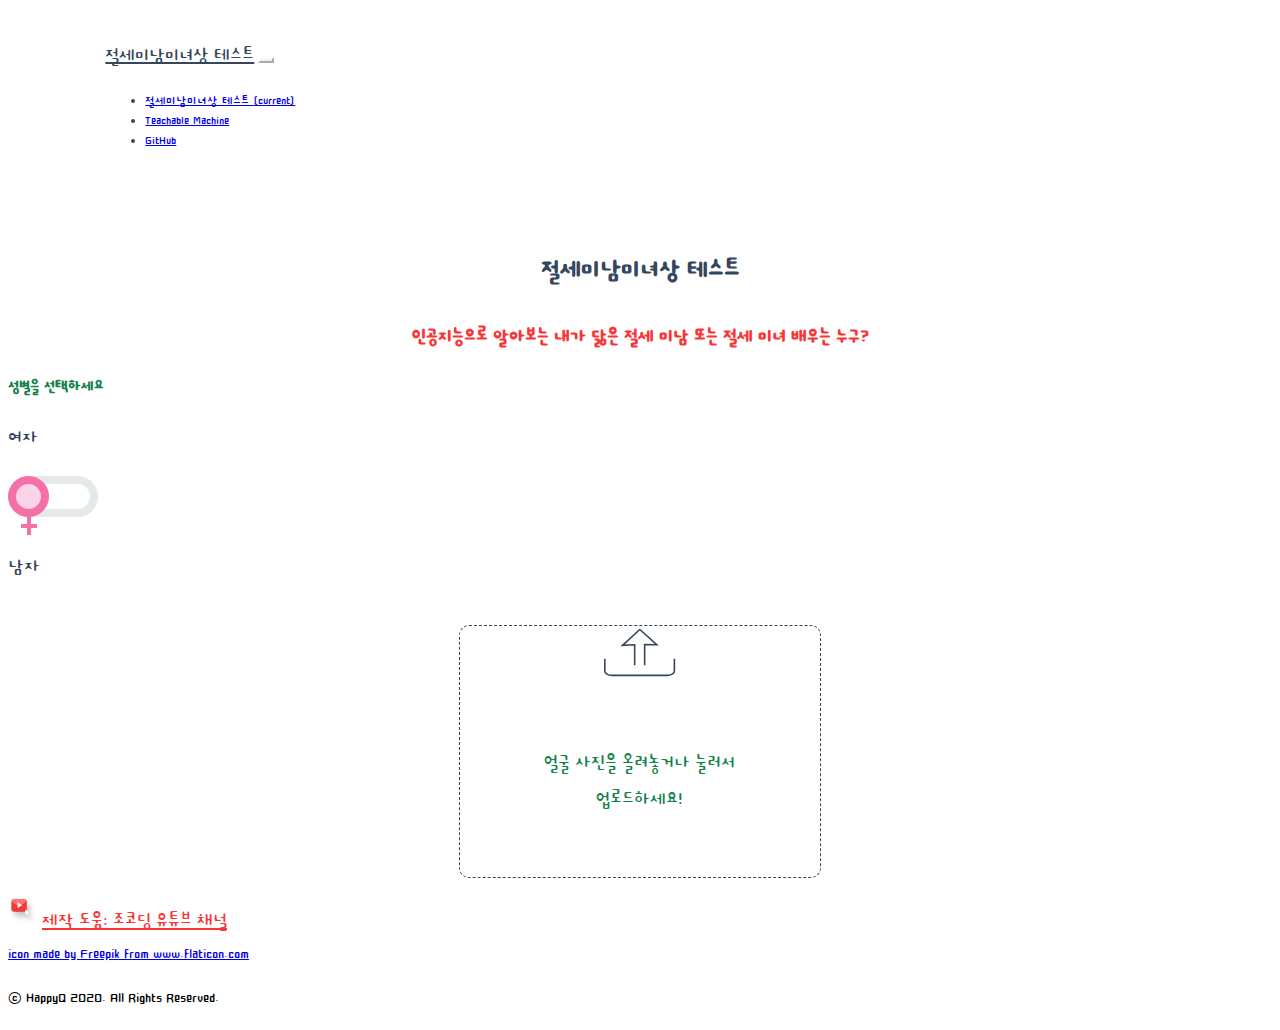
==== index.html @ 7d8d4bef "first actor face test" ====
<!DOCTYPE html>
<html>

<head>
    <!-- Required meta tags -->
    <meta charset="utf-8">
    <meta name="viewport" content="width=device-width, initial-scale=1, shrink-to-fit=no">

    <link href="https://fonts.googleapis.com/css2?family=Cute+Font&display=swap" rel="stylesheet">

    <!-- Bootstrap CSS -->
    <link rel="stylesheet" href="https://stackpath.bootstrapcdn.com/bootstrap/4.5.0/css/bootstrap.min.css" integrity="sha384-9aIt2nRpC12Uk9gS9baDl411NQApFmC26EwAOH8WgZl5MYYxFfc+NcPb1dKGj7Sk" crossorigin="anonymous">

    <title>절세미남미녀상 테스트</title>
    <link rel="stylesheet" href="style.css">
    <link rel="shortcut icon" href="favicon.ico" type="image/x-icon">
    <link rel="icon" href="favicon.ico" type="image/x-icon">
    <!-- Go to www.addthis.com/dashboard to customize your tools -->
    <script type="text/javascript" src="//s7.addthis.com/js/300/addthis_widget.js#pubid=ra-5ec8dede38a031be"></script>

</head>

<body>
    <nav class="navbar navbar-expand-lg navbar-light nav-distance">
        <a class="navbar-brand" href="#">절세미남미녀상 테스트</a>
        <button class="navbar-toggler" type="button" data-toggle="collapse" data-target="#navbarNav" aria-controls="navbarNav" aria-expanded="false" aria-label="Toggle navigation">
            <span class="navbar-toggler-icon"></span>
        </button>
        <div class="collapse navbar-collapse" id="navbarNav">
            <ul class="navbar-nav">
                <li class="nav-item active">
                    <a class="nav-link" href="#">절세미남미녀상 테스트
                        <span class="sr-only">(current)</span>
                    </a>
                </li>
                <li class="nav-item active">
                    <a class="nav-link" href="https://teachablemachine.withgoogle.com/">Teachable Machine</a>
                </li>
                <li class="nav-item active">
                    <a class="nav-link" href="https://github.com/">GitHub</a>
                </li>
            </ul>
        </div>
    </nav>
    <section class="section">
        <h1 class="title">절세미남미녀상 테스트</h1>
        <h2 class="subtitle">인공지능으로 알아보는 내가 닮은 절세 미남 또는 절세 미녀 배우는 누구?</h2>
    </section>
    <h3 class="pb-2 d-flex justify-content-center">성별을 선택하세요</h3>
    <section class="section-gender d-flex justify-content-center">
        <p class="d-flex align-items-center pr-3">여자</p>
        <div>
            <input type="checkbox" id="gender">
            <label for="gender">
                <span class="knob">
                    <i></i>
                </span>
            </label>
        </div>
        <p class="d-flex align-items-center pl-3">남자</p>
    </section>
    <script class="jsbin" src="https://ajax.googleapis.com/ajax/libs/jquery/1/jquery.min.js"></script>
    <div class="mt-3 container file-upload">
        <div class="image-upload-wrap">
            <input class="file-upload-input" type='file' onchange="readURL(this);" accept="image/*" />
            <div class="drag-text">
                <img src="img/upload.svg" class="mt-5 pt-5 upload">
                <h3 class="mb-5 pb-5 pt-4 upload-text">얼굴 사진을 올려놓거나 눌러서 업로드하세요!</h3>
            </div>
        </div>
        <div class="file-upload-content">
            <img class="file-upload-image" id="face-image" src="#" alt="your image" />
            <div id="loading" class="animated bounce">
                <div class="spinner-border" role="status">
                    <span class="sr-only">Loading...</span>
                </div>
                <p class="text-center">AI가 당신이 닮은 배우를 찾고 있습니다.</p>
            </div>
            <p class="result-message"></p>
            <div id="label-container"></div>

            <!-- Go to www.addthis.com/dashboard to customize your tools -->
            <div class="addthis_inline_share_toolbox"></div>
            <div class="pt-3 image-title-wrap">
                <button type="button p-2" class="try-again-btn" onclick="window.location.reload();">
                    <span class="try-again-text">다른 사진으로 재시도</span>
                </button>
            </div>

        </div>
    </div>
    <section class="youtube pb-3">
        <div class="container mt-3 youtube-cover d-flex flex-row-reverse align-items-center">
            <img src="img/youtube-copy.jpg" alt="youtube-icon" class="youtube-icon">
            <a href="https://www.youtube.com/channel/UCQNE2JmbasNYbjGAcuBiRRg" class="youtube-link">제작 도움: 조코딩 유튜브 채널</a>
        </div>
    </section>
    <section class="favicon pb-3">
        <div class="container d-flex flex-row-reverse align-items-center"><a href="https://www.flaticon.com/kr/" title="Flaticon">icon made by Freepik from www.flaticon.com</a></div>
    </section>
    <div id="disqus_thread"></div>
    <script>
        /**
         *  RECOMMENDED CONFIGURATION VARIABLES: EDIT AND UNCOMMENT THE SECTION BELOW TO INSERT DYNAMIC VALUES FROM YOUR PLATFORM OR CMS.
         *  LEARN WHY DEFINING THESE VARIABLES IS IMPORTANT: https://disqus.com/admin/universalcode/#configuration-variables*/
        /*
        var disqus_config = function () {
        this.page.url = PAGE_URL;  // Replace PAGE_URL with your page's canonical URL variable
        this.page.identifier = PAGE_IDENTIFIER; // Replace PAGE_IDENTIFIER with your page's unique identifier variable
        };
        */
        (function() { // DON'T EDIT BELOW THIS LINE
            var d = document,
                s = d.createElement('script');
            s.src = 'https://navigipsa.disqus.com/embed.js';
            s.setAttribute('data-timestamp', +new Date());
            (d.head || d.body).appendChild(s);
        })();
    </script>
    <noscript>Please enable JavaScript to view the
        <a href="https://disqus.com/?ref_noscript">comments powered by Disqus.</a>
    </noscript>
    <!-- Optional JavaScript -->
    <!-- jQuery first, then Popper.js, then Bootstrap JS -->
    <script src="https://code.jquery.com/jquery-3.5.1.slim.min.js" integrity="sha384-DfXdz2htPH0lsSSs5nCTpuj/zy4C+OGpamoFVy38MVBnE+IbbVYUew+OrCXaRkfj" crossorigin="anonymous"></script>
    <script src="https://cdn.jsdelivr.net/npm/popper.js@1.16.0/dist/umd/popper.min.js" integrity="sha384-Q6E9RHvbIyZFJoft+2mJbHaEWldlvI9IOYy5n3zV9zzTtmI3UksdQRVvoxMfooAo" crossorigin="anonymous"></script>
    <script src="https://stackpath.bootstrapcdn.com/bootstrap/4.5.0/js/bootstrap.min.js" integrity="sha384-OgVRvuATP1z7JjHLkuOU7Xw704+h835Lr+6QL9UvYjZE3Ipu6Tp75j7Bh/kR0JKI" crossorigin="anonymous"></script>
    <script src="https://cdn.jsdelivr.net/npm/@tensorflow/tfjs@1.3.1/dist/tf.min.js"></script>
    <script src="https://cdn.jsdelivr.net/npm/@teachablemachine/image@0.8/dist/teachablemachine-image.min.js"></script>
    <footer class="footer pt-5 container d-flex justify-content-center">
        <div>
            <p>&copy; HappyQ 2020. All Rights Reserved.</p>
        </div>
    </footer>
    <script>
        function readURL(input) {
            if (input.files && input.files[0]) {
                var reader = new FileReader();
                reader.onload = function(e) {
                    $('.image-upload-wrap').hide();
                    $('#loading').show();
                    $('.file-upload-image').attr('src', e.target.result);
                    $('.file-upload-content').show();
                    $('.image-title').html(input.files[0].name);
                };
                reader.readAsDataURL(input.files[0]);
                init().then(() => {
                    predict();
                    $('#loading').hide();
                });
            } else {
                removeUpload();
            }
        }

        function removeUpload() {
            $('.file-upload-input').replaceWith($('.file-upload-input').clone());
            $('.file-upload-content').hide();
            $('.image-upload-wrap').show();
        }
        $('.image-upload-wrap').bind('dragover', function() {
            $('.image-upload-wrap').addClass('image-dropping');
        });
        $('.image-upload-wrap').bind('dragleave', function() {
            $('.image-upload-wrap').removeClass('image-dropping');
        });
    </script>
    <script type="text/javascript">
        // More API functions here:
        // https://github.com/googlecreativelab/teachablemachine-community/tree/master/libraries/image
        // the link to your model provided by Teachable Machine export panel
        let URL;
        const urlMale = "https://teachablemachine.withgoogle.com/models/FOOVJpA4X/";
        const urlFemale = "https://teachablemachine.withgoogle.com/models/vl5MZInwG/";
        let model, webcam, labelContainer, maxPredictions;
        async function init() {
            if (document.getElementById("gender").checked) {
                URL = urlMale;
            } else {
                URL = urlFemale;
            }
            const modelURL = URL + "model.json";
            const metadataURL = URL + "metadata.json";
            // load the model and metadata
            // Refer to tmImage.loadFromFiles() in the API to support files from a file picker
            // or files from your local hard drive
            // Note: the pose library adds "tmImage" object to your window (window.tmImage)
            model = await tmImage.load(modelURL, metadataURL);
            maxPredictions = model.getTotalClasses();
            labelContainer = document.getElementById("label-container");
            for (let i = 0; i < maxPredictions; i++) {
                var element = document.createElement("div")
                element.classList.add("d-flex");
                labelContainer.appendChild(element);
                // labelContainer.appendChild(document.createElement("div"));
            }
        }
        async function predict() {
            var image = document.getElementById("face-image");
            const prediction = await model.predict(image, false);
            prediction.sort((a, b) => parseFloat(b.probability) - parseFloat(a.probability));
            console.log(prediction[0].className);
            var resultTitle, resultExplain;
            if (document.getElementById("gender").checked) {
                switch (prediction[0].className) {
                    case "고수":
                        resultTitle = "Great~~당신은 고비드, 고수를 닮았군요!"
                        resultExplain = "굵은 이목구비와 비단처럼 고운 선을 가져 아름다움도 겸비한 고비드, 고수를 닮은 당신은 조각 미남"
                        break;
                    case "송승헌":
                        resultTitle = "Amazing~~당신은 송충이 눈썹, 송승헌을 닮았군요!"
                        resultExplain = "매력적인 진한 눈썹과 뚜렷한 얼굴선을 가진 송승헌을 닮은 당신은 전형적인 남자다운 미남"
                        break;
                    case "원빈":
                        resultTitle = "Incredible~~당신은 대한민국 대표 꽃미남, 원빈을 닮았군요!"
                        resultExplain = "사슴 같은 눈망울에 만화에서나 나올 법한 외모의 원빈을 닮은 당신은 엄청난 꽃미남"
                        break;
                    case "정우성":
                        resultTitle = "Wow~~당신은 짜릿하고 늘 새로운 잘생긴 게 최고인 정우성을 닮았군요!"
                        resultExplain = "잘생김의 대표, 정우성을 닮은 당신은 말로 표현하기 어려울 정도로 멋있는 미남"
                        break;
                    case "현빈":
                        resultTitle = "Awesome~~당신은 시크릿 가든의 현빈을 닮았군요!"
                        resultExplain = "짙은 속쌍꺼풀, 오뚝한 콧대, 도톰한 입술의 현빈을 닮은 당신은 세련미가 넘쳐흐르는 매력적인 미남"
                        break;
                }
            } else {
                switch (prediction[0].className) {
                    case "김태희":
                        resultTitle = "Incredible~~당신은 대한민국 대표 미녀 김태희를 닮았군요!"
                        resultExplain = "갸름한 얼굴형에 눈, 코, 입이 조화롭게 어우러져 미녀상을 대표하는 김태희를 닮은 당신은 황금비율을 가진 자연미인"
                        break;
                    case "손예진":
                        resultTitle = "Great~~당신은 청순의 대명사인 여름향기의 손예진을 닮았군요!"
                        resultExplain = "사슴 같은 눈에 두툼한 눈 밑 애교 살로 사랑스러운 눈웃음을 짓는 손예진을 닮은 당신은 청순가련 미인"
                        break;
                    case "송혜교":
                        resultTitle = "Wow~~당신은 원조 한류 스타인 가을동화의 송혜교를 닮았군요!"
                        resultExplain = "완벽에 가깝다는 좌우대칭 얼굴을 가진 송혜교를 닮은 당신은 맑고 투명한 피부를 가진 동안의 사랑스러운 미인"
                        break;
                    case "수지":
                        resultTitle = "Awesome~~당신은 국민 첫사랑 수지를 닮았군요!"
                        resultExplain = "대한민국 20대 여배우 중 대표 미인인 수지를 닮은 당신은 정말 예쁜 눈에 자연스럽고 매력적인 눈웃음까지 가진 상큼발랄한 미인"
                        break;
                    case "이영애":
                        resultTitle = "Amazing~~당신은 전설의 대장금 이영애를 닮았군요!"
                        resultExplain = "시대를 초월하는 신비로운 매력을 가진 이영애를 닮은 당신은 동서양의 미가 공존하는 우아한 미인"
                        break;
                }
            }
            var title = "<div class='" + prediction[0].className + "-actor-title'>" + resultTitle + "</div>"
            var explain = "<div class='actor-explain pt-2'>" + resultExplain + "</div>"
            $('.result-message').html(title + explain);
            var barWidth;
            for (let i = 0; i < maxPredictions; i++) {
                if (prediction[i].probability.toFixed(2) > 0.1) {
                    barWidth = Math.round(prediction[i].probability.toFixed(2) * 100) + "%";
                } else if (prediction[i].probability.toFixed(2) >= 0.01) {
                    barWidth = "4%"
                } else {
                    barWidth = "2%"
                }
                var labelTitle;
                switch (prediction[i].className) {
                    case "고수":
                        labelTitle = "고수"
                        break;
                    case "송승헌":
                        labelTitle = "송승헌"
                        break;
                    case "원빈":
                        labelTitle = "원빈"
                        break;
                    case "정우성":
                        labelTitle = "정우성"
                        break;
                    case "현빈":
                        labelTitle = "현빈"
                        break;
                    case "김태희":
                        labelTitle = "김태희"
                        break;
                    case "손예진":
                        labelTitle = "손예진"
                        break;
                    case "송혜교":
                        labelTitle = "송혜교"
                        break;
                    case "수지":
                        labelTitle = "수지"
                        break;
                    case "이영애":
                        labelTitle = "이영애"
                        break;
                }
                var label = "<div class='actor-label d-flex align-items-center'>" + labelTitle + "</div>"
                var bar = "<div class='bar-container position-relative container'><div class='" + prediction[i].className + "-box'></div><div class='d-flex justify-content-center align-items-center " + prediction[i].className + "-bar' style='width: " + barWidth + "'><span class='d-block percent-text'>" + Math.round(prediction[i].probability.toFixed(2) * 100) + "%</span></div></div>"
                labelContainer.childNodes[i].innerHTML = label + bar;
                // const classPrediction =
                //    prediction[i].className + ": " + prediction[i].probability.toFixed(2);
                // labelContainer.childNodes[i].innerHTML = classPrediction;
            }
        }
    </script>

</body>
<!-- 
image input box
Copyright (c) 2020 by Aaron Vanston (https://codepen.io/aaronvanston/pen/yNYOXR)

Permission is hereby granted, free of charge, to any person obtaining a copy of this software and associated documentation files (the "Software"), to deal in the Software without restriction, including without limitation the rights to use, copy, modify, merge, publish, distribute, sublicense, and/or sell copies of the Software, and to permit persons to whom the Software is furnished to do so, subject to the following conditions:

The above copyright notice and this permission notice shall be included in all copies or substantial portions of the Software.

THE SOFTWARE IS PROVIDED "AS IS", WITHOUT WARRANTY OF ANY KIND, EXPRESS OR IMPLIED, INCLUDING BUT NOT LIMITED TO THE WARRANTIES OF MERCHANTABILITY, FITNESS FOR A PARTICULAR PURPOSE AND NONINFRINGEMENT. IN NO EVENT SHALL THE AUTHORS OR COPYRIGHT HOLDERS BE LIABLE FOR ANY CLAIM, DAMAGES OR OTHER LIABILITY, WHETHER IN AN ACTION OF CONTRACT, TORT OR OTHERWISE, ARISING FROM, OUT OF OR IN CONNECTION WITH THE SOFTWARE OR THE USE OR OTHER DEALINGS IN THE SOFTWARE. 

gender toggle
Copyright (c) 2020 by Mert Cukuren (https://codepen.io/knyttneve/pen/bPpEZY)

Permission is hereby granted, free of charge, to any person obtaining a copy of this software and associated documentation files (the "Software"), to deal in the Software without restriction, including without limitation the rights to use, copy, modify, merge, publish, distribute, sublicense, and/or sell copies of the Software, and to permit persons to whom the Software is furnished to do so, subject to the following conditions:

The above copyright notice and this permission notice shall be included in all copies or substantial portions of the Software.

THE SOFTWARE IS PROVIDED "AS IS", WITHOUT WARRANTY OF ANY KIND, EXPRESS OR IMPLIED, INCLUDING BUT NOT LIMITED TO THE WARRANTIES OF MERCHANTABILITY, FITNESS FOR A PARTICULAR PURPOSE AND NONINFRINGEMENT. IN NO EVENT SHALL THE AUTHORS OR COPYRIGHT HOLDERS BE LIABLE FOR ANY CLAIM, DAMAGES OR OTHER LIABILITY, WHETHER IN AN ACTION OF CONTRACT, TORT OR OTHERWISE, ARISING FROM, OUT OF OR IN CONNECTION WITH THE SOFTWARE OR THE USE OR OTHER DEALINGS IN THE SOFTWARE.
-->

</html>
---- style.css ----
body {
    font-family: 'Cute Font', cursive;
    background-color: #ffffff;
    box-sizing: border-box;
    color: #35465d;
}
h3 {
    color: #15824b;
}
.file-upload {
    background-color: #ffffff;
    width: 600px;
    margin: 0 auto;
    padding: 20px;
}
.file-upload-btn {
    width: 100%;
    margin: 0;
    color: #fff;
    background: #1fb264;
    border: none;
    padding: 10px;
    border-radius: 4px;
    border-bottom: 4px solid #15824b;
    transition: all 0.2s ease;
    outline: none;
    text-transform: uppercase;
    font-weight: 700;
}
.file-upload-btn:hover {
    background: #1aa059;
    color: #ffffff;
    transition: all 0.2s ease;
    cursor: pointer;
}
.file-upload-btn:active {
    border: 0;
    transition: all 0.2s ease;
}
.file-upload-content {
    display: none;
    text-align: center;
}
#loading {
    display: none;
}
.file-upload-input {
    position: absolute;
    margin: 0;
    padding: 0;
    width: 100%;
    height: 100%;
    outline: none;
    opacity: 0;
    cursor: pointer;
}
.image-upload-wrap {
    width: 60%;
    margin: 0 auto;
    position: relative;
    object-fit: contain;
    border-radius: 10px;
    border: dashed 1.5px #35465d;
    background-color: #ffffff;
}

.image-dropping,
.image-upload-wrap:hover {
    background-color: #35465d82;
    border: 1.5px dashed #ffffff;
}

.image-title-wrap {
    padding: 0 15px 15px 15px;
    color: #222;
}
.drag-text {
    text-align: center;
}
.drag-text h3 {
    font-weight: 100;
    text-transform: uppercase;
    color: #15824b;
    padding: 60px 0;
}
.file-upload-image {
    max-height: 60%;
    max-width: 60%;
    margin: auto;
    padding: 10px;
}
.text-center {
    font-size: 1.5rem;
}
.try-again-btn {
    border-radius: 40px;
    border: solid 1.5px #35465d;
    background-color: #35465d;
}

.try-again-text {
    display: block;
    font-size: 1.5rem;
    text-align: center;
    color: #ffffff;
    padding: 4px 15px;
}
.remove-image {
    width: 200px;
    margin: 0;
    color: #fff;
    background: #cd4535;
    border: none;
    padding: 10px;
    border-radius: 4px;
    border-bottom: 4px solid #b02818;
    transition: all 0.2s ease;
    outline: none;
    text-transform: uppercase;
    font-weight: 700;
}
.remove-image:hover {
    background: #c13b2a;
    color: #ffffff;
    transition: all 0.2s ease;
    cursor: pointer;
}
.remove-image:active {
    border: 0;
    transition: all 0.2s ease;
}
.nav-distance {
    padding: 2.1% 7.7%;
}
.navbar-light .navbar-brand {
    line-height: 1.68;
    text-align: left;
    color: #35465d;
    font-size: 1.5rem;
}
.navbar-light .navbar-toggler {
    border-color: #ffffff;
}
.section {
    margin-top: 50px;
}
.section h2 {
    color: #f73737;
}
.section-gender {
    font-size: 1.5rem;
}
.title {
    line-height: 1.67;
    text-align: center;
    color: #35465d;
}

.subtitle {
    line-height: 1.53;
    text-align: center;
    color: #35465d;
}

/* On screens that are 600px or less, set the background color to olive */
@media screen and (max-width: 600px) {
    html {
        font-size: 10px;
    }
    .navbar-brand {
        font-size: 2rem;
    }
}

.youtube-link {
    font-size: 1.5rem;
    line-height: 1.71;
    text-align: center;
    color: #f73737;
    text-decoration: underline;
}

.youtube-link:hover {
    font-size: 1.5rem;
    line-height: 1.71;
    text-align: center;
    color: #f73737;
    text-decoration: underline;
}

.youtube-icon {
    width: 30px;
    height: 27.262px;
}

.favicon {
    font-size: 1.2rem;
}

.drag-text {
    text-align: center;
}

.drag-text h3 {
    font-weight: 500;
    text-transform: uppercase;
}
.upload {
    width: 20%;
}

.upload-text {
    width: 58%;
    font-size: 1.5rem;
    line-height: 1.53;
    text-align: center;
    color: #35465d;
    margin: 0 auto;
}

.footer {
    background-color: initial;
    color: initial;
    font-size: 1.2rem;
}

.bar-container {
    height: 2.7rem;
}

.고수-box,
.이영애-box {
    position: absolute;
    top: 0;
    left: 0;
    height: 2rem;
    border-radius: 10px;
    width: 100%;
    background-color: rgba(49, 132, 155, 0.2);
}
.고수-bar,
.이영애-bar {
    position: absolute;
    top: 0;
    left: 0;
    height: 2rem;
    border-radius: 10px;
    background-color: rgba(49, 132, 155, 1);
}
.송승헌-box {
    position: absolute;
    top: 0;
    left: 0;
    height: 2rem;
    border-radius: 10px;
    width: 100%;
    background-color: rgba(195, 140, 102, 0.2);
}
.송승헌-bar {
    position: absolute;
    top: 0;
    left: 0;
    height: 2rem;
    border-radius: 10px;
    background-color: rgba(195, 140, 102, 1);
}
.원빈-box,
.송혜교-box {
    position: absolute;
    top: 0;
    left: 0;
    height: 2rem;
    border-radius: 10px;
    width: 100%;
    background-color: rgba(27, 175, 234, 0.2);
}
.원빈-bar,
.송혜교-bar {
    position: absolute;
    top: 0;
    left: 0;
    height: 2rem;
    border-radius: 10px;
    background-color: rgba(27, 175, 234, 1);
}
.정우성-box,
.손예진-box {
    position: absolute;
    top: 0;
    left: 0;
    height: 2rem;
    border-radius: 10px;
    width: 100%;
    background-color: rgba(117, 204, 84, 0.2);
}
.정우성-bar,
.손예진-bar {
    position: absolute;
    top: 0;
    left: 0;
    height: 2rem;
    border-radius: 10px;
    background-color: rgba(117, 204, 84, 1);
}
.현빈-box,
.김태희-box {
    position: absolute;
    top: 0;
    left: 0;
    height: 2rem;
    border-radius: 10px;
    width: 100%;
    background-color: rgba(251, 176, 59, 0.2);
}
.현빈-bar,
.김태희-bar {
    position: absolute;
    top: 0;
    left: 0;
    height: 2rem;
    border-radius: 10px;
    background-color: rgba(251, 176, 59, 1);
}
.수지-box {
    position: absolute;
    top: 0;
    left: 0;
    height: 2rem;
    border-radius: 10px;
    width: 100%;
    background-color: rgba(235, 166, 190, 0.2);
}
.수지-bar {
    position: absolute;
    top: 0;
    left: 0;
    height: 2rem;
    border-radius: 10px;
    background-color: rgba(235, 166, 190, 1);
}

.percent-text {
    font-size: 1.2rem;
    color: #ffffff;
}
.actor-label {
    font-size: 1.5rem;
    width: 20%;
    text-align: left;
    height: 2rem;
}
#label-container {
    width: 80%;
    margin: 0 auto;
}
.result-message {
    font-size: 2.5rem;
}

.actor-explain {
    font-size: 2rem;
}

.고수-actor-title,
.이영애-actor-title {
    color: #31849b;
}
.송승헌-actor-title {
    color: #9b6b43;
}
.원빈-actor-title,
.송혜교-actor-title {
    color: #548dd4;
}
.정우성-actor-title,
.손예진-actor-title {
    color: #3ba363;
}
.현빈-actor-title,
.김태희-actor-title {
    color: #ff6c0a;
}
.수지-actor-title {
    color: #e56995;
}

/* gender */
input#gender {
    display: none;
}

label {
    cursor: pointer;
    display: inline-block;
    width: 90px;
    height: 41px;
    box-shadow: 0 0 0 8px #e5e9ea inset;
    border-radius: 30px;
    position: relative;
}

.knob {
    position: absolute;
    width: 41px;
    top: 0;
    left: 0;
    height: 41px;
    border-radius: 50%;
    box-shadow: 0 0 0 8px #f470a7 inset;
    background-color: #fbd4e6;
    transition: 0.3s;
}

.knob > i {
    position: absolute;
    width: 4px;
    height: 18px;
    top: 100%;
    background-color: #f470a7;
    left: calc(50% - 2px);
}

.knob > i:before,
.knob > i:after {
    width: 6px;
    position: absolute;
    top: 42%;
    content: '';
    height: 4px;
    background-color: #f470a7;
}

.knob > i:before {
    left: 4px;
}
.knob > i:after {
    left: -6px;
}

input:checked + label > .knob {
    box-shadow: 0 0 0 8px #a1c6dd inset;
    background-color: #e2ecf4;
    transform: translateX(49px) rotate(-140deg);
}

input:checked + label > .knob > i {
    background-color: #a1c6dd;
}

input:checked + label > .knob > i:after,
input:checked + label > .knob > i:before {
    background-color: #a1c6dd;
}

input:checked + label > .knob > i:after {
    top: 14.5px;
    width: 12px;
    left: -7px;
    transform: rotate(45deg);
}
input:checked + label > .knob > i:before {
    top: 13px;
    width: 12px;
    left: 0px;
    transform: rotate(134deg);
}
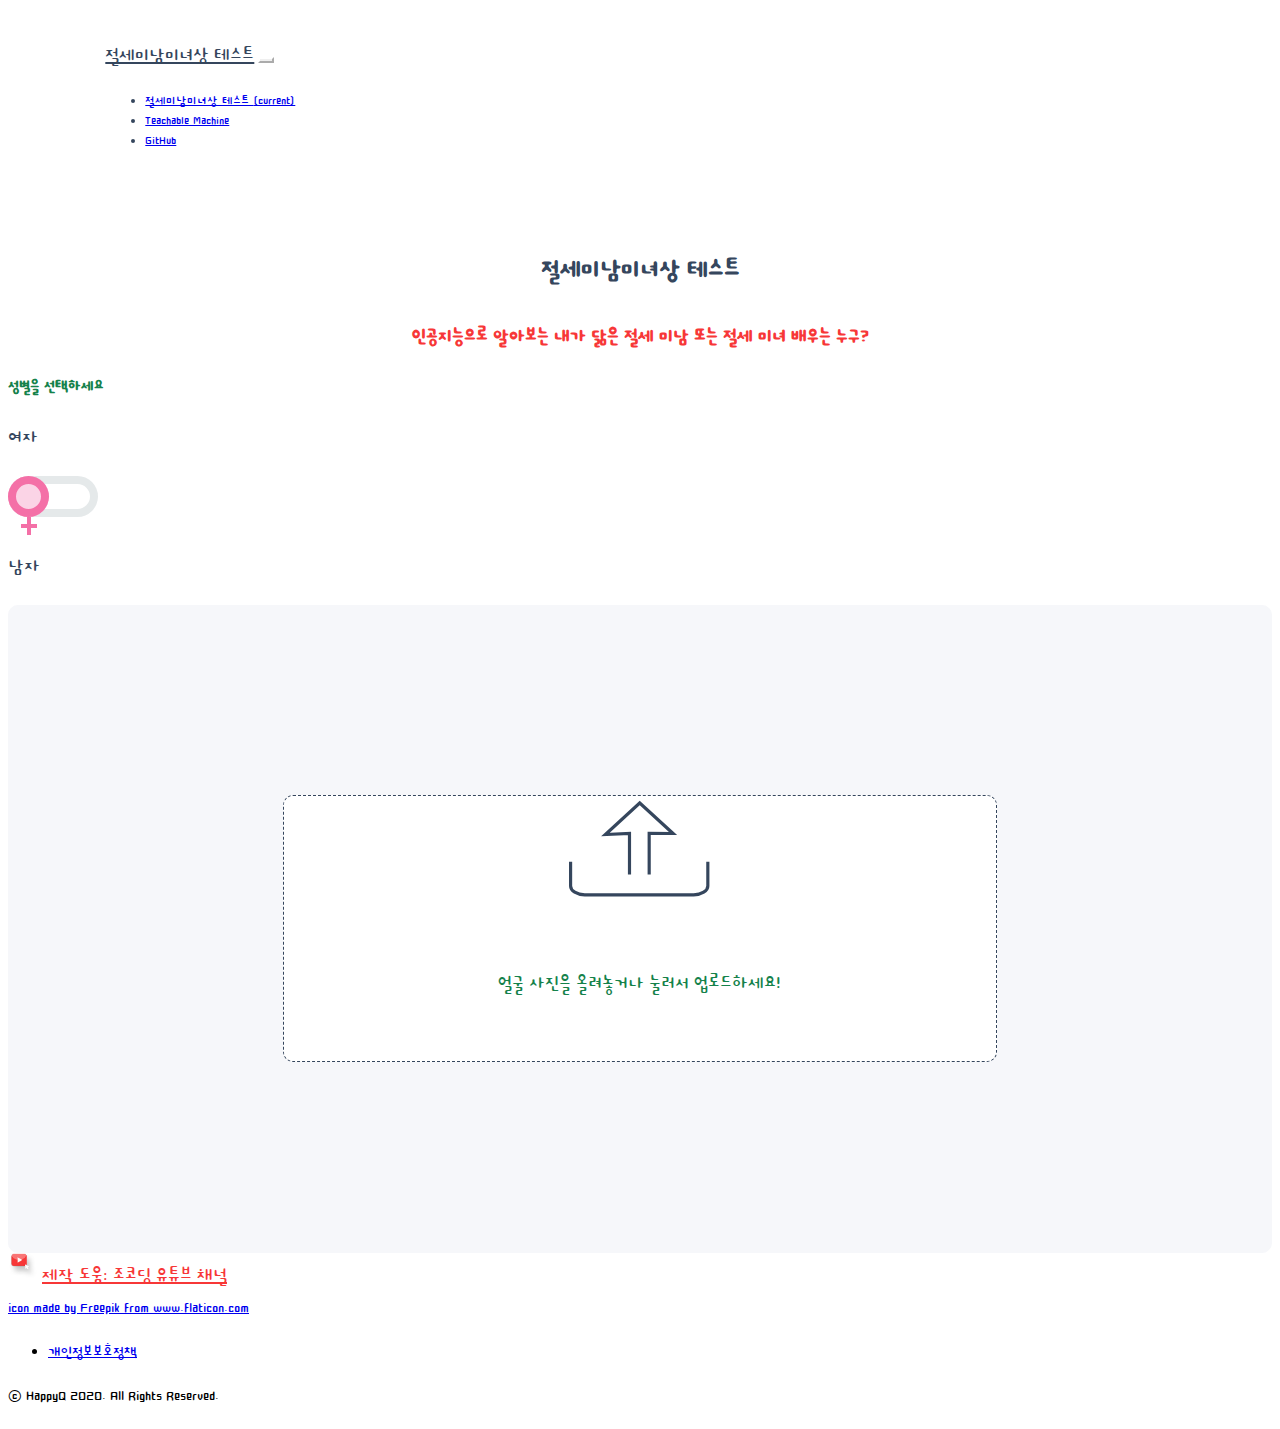
==== commit 22c77195: "add privacy, change ad position" ====
--- a/index.html
+++ b/index.html
@@ -15,9 +15,9 @@
     <link rel="stylesheet" href="style.css">
     <link rel="shortcut icon" href="favicon.ico" type="image/x-icon">
     <link rel="icon" href="favicon.ico" type="image/x-icon">
+    <meta name="naver-site-verification" content="99f48222a83bb3d1a0dcb69a0572626be2bfaac3" />
     <!-- Go to www.addthis.com/dashboard to customize your tools -->
     <script type="text/javascript" src="//s7.addthis.com/js/300/addthis_widget.js#pubid=ra-5ec8dede38a031be"></script>
-
 </head>
 
 <body>
@@ -96,8 +96,14 @@
         </div>
     </section>
     <section class="favicon pb-3">
-        <div class="container d-flex flex-row-reverse align-items-center"><a href="https://www.flaticon.com/kr/" title="Flaticon">icon made by Freepik from www.flaticon.com</a></div>
+        <div class="container d-flex flex-row-reverse align-items-center">
+            <a href="https://www.flaticon.com/kr/" title="Flaticon">icon made by Freepik from www.flaticon.com</a>
+        </div>
     </section>
+    <div class="ad-banner-A">
+        <ins class="kakao_ad_area" style="display:none;" data-ad-unit="DAN-1jefyl84mcqch" data-ad-width="320" data-ad-height="100"></ins>
+        <script type="text/javascript" src="//t1.daumcdn.net/kas/static/ba.min.js" async></script>
+    </div>
     <div id="disqus_thread"></div>
     <script>
         /**
@@ -129,6 +135,11 @@
     <script src="https://cdn.jsdelivr.net/npm/@teachablemachine/image@0.8/dist/teachablemachine-image.min.js"></script>
     <footer class="footer pt-5 container d-flex justify-content-center">
         <div>
+            <ul id="moreInfo" class="list-inline d-flex justify-content-center">
+                <li class="list-inline-item">
+                    <a href="https://actorfacetest.netlify.app/privacy.html">개인정보보호정책</a>
+                </li>
+            </ul>
             <p>&copy; HappyQ 2020. All Rights Reserved.</p>
         </div>
     </footer>
--- a/style.css
+++ b/style.css
@@ -8,10 +8,11 @@
     color: #15824b;
 }
 .file-upload {
-    background-color: #ffffff;
-    width: 600px;
+    padding: 15% 3%;
     margin: 0 auto;
-    padding: 20px;
+    border-radius: 10px;
+    border: solid 1.5px #f6f7fa;
+    background-color: #f6f7fa;
 }
 .file-upload-btn {
     width: 100%;
@@ -218,6 +219,11 @@
     margin: 0 auto;
 }
 
+.ad-banner-A {
+    width: 320px;
+    margin: 0 auto;
+}
+
 .footer {
     background-color: initial;
     color: initial;
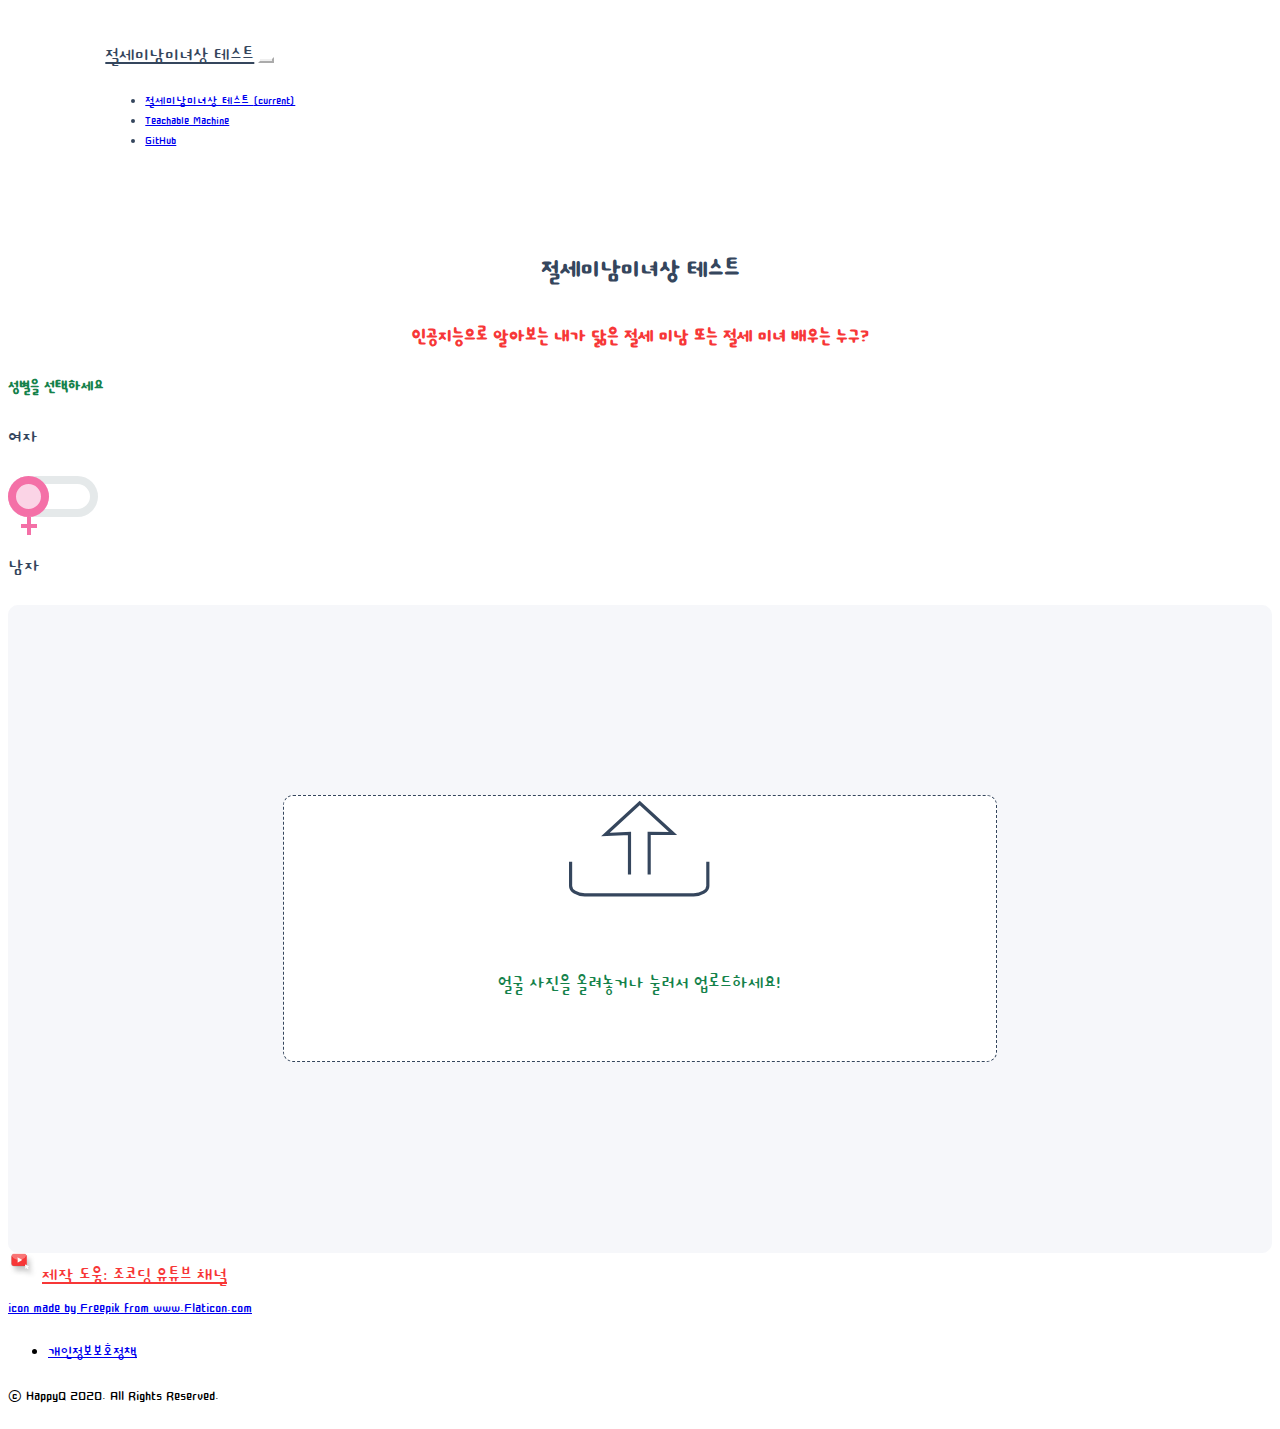
==== commit 41515d2b: "mistype rev" ====
--- a/index.html
+++ b/index.html
@@ -16,6 +16,7 @@
     <link rel="shortcut icon" href="favicon.ico" type="image/x-icon">
     <link rel="icon" href="favicon.ico" type="image/x-icon">
     <meta name="naver-site-verification" content="99f48222a83bb3d1a0dcb69a0572626be2bfaac3" />
+    <meta name="google-site-verification" content="EZNOSR8OjZAKu478IlaT-4pVlWVPZri1njY4aAU7puk" />
     <!-- Go to www.addthis.com/dashboard to customize your tools -->
     <script type="text/javascript" src="//s7.addthis.com/js/300/addthis_widget.js#pubid=ra-5ec8dede38a031be"></script>
 </head>
@@ -97,7 +98,7 @@
     </section>
     <section class="favicon pb-3">
         <div class="container d-flex flex-row-reverse align-items-center">
-            <a href="https://www.flaticon.com/kr/" title="Flaticon">icon made by Freepik from www.flaticon.com</a>
+            <a href="https://www.flaticon.com/kr/" title="Flaticon">icon made by Freepik from www.Flaticon.com</a>
         </div>
     </section>
     <div class="ad-banner-A">
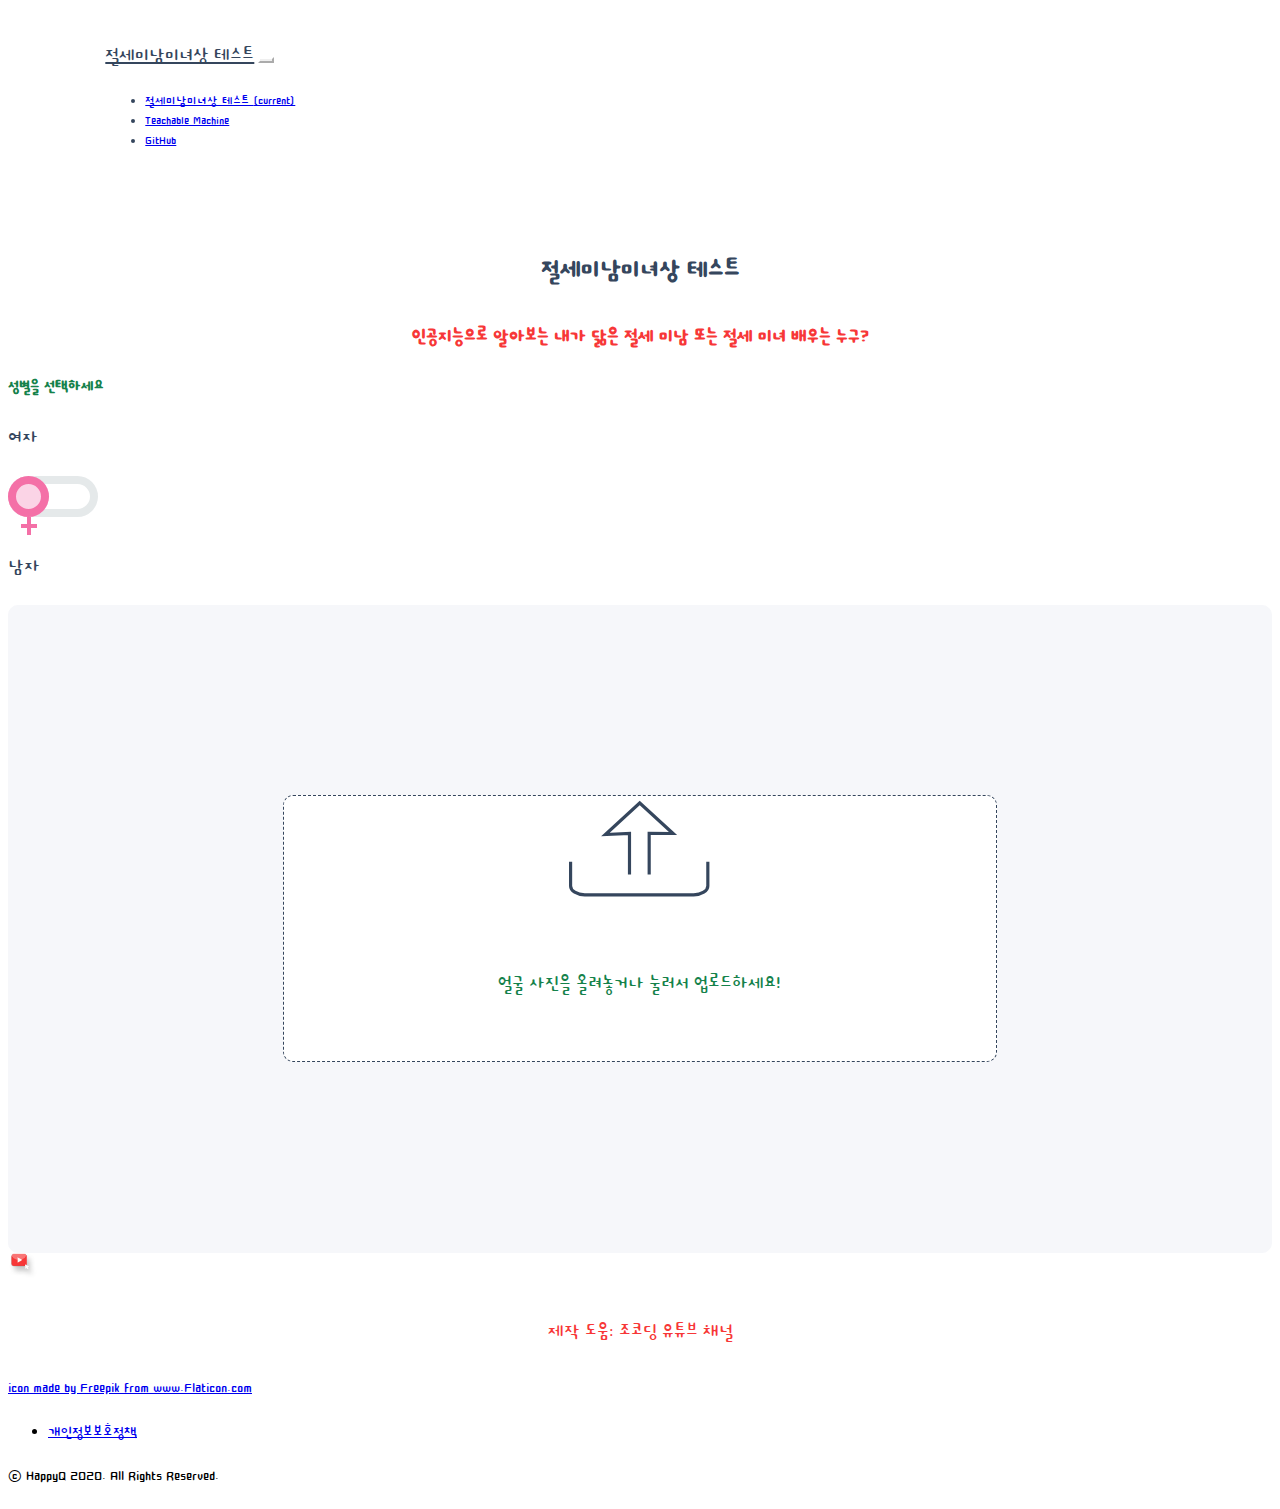
==== commit 85f832fe: "rev for evaluation" ====
--- a/index.html
+++ b/index.html
@@ -93,7 +93,7 @@
     <section class="youtube pb-3">
         <div class="container mt-3 youtube-cover d-flex flex-row-reverse align-items-center">
             <img src="img/youtube-copy.jpg" alt="youtube-icon" class="youtube-icon">
-            <a href="https://www.youtube.com/channel/UCQNE2JmbasNYbjGAcuBiRRg" class="youtube-link">제작 도움: 조코딩 유튜브 채널</a>
+            <p class="youtube-link">제작 도움: 조코딩 유튜브 채널</p>
         </div>
     </section>
     <section class="favicon pb-3">
--- a/style.css
+++ b/style.css
@@ -178,15 +178,6 @@
     line-height: 1.71;
     text-align: center;
     color: #f73737;
-    text-decoration: underline;
-}
-
-.youtube-link:hover {
-    font-size: 1.5rem;
-    line-height: 1.71;
-    text-align: center;
-    color: #f73737;
-    text-decoration: underline;
 }
 
 .youtube-icon {
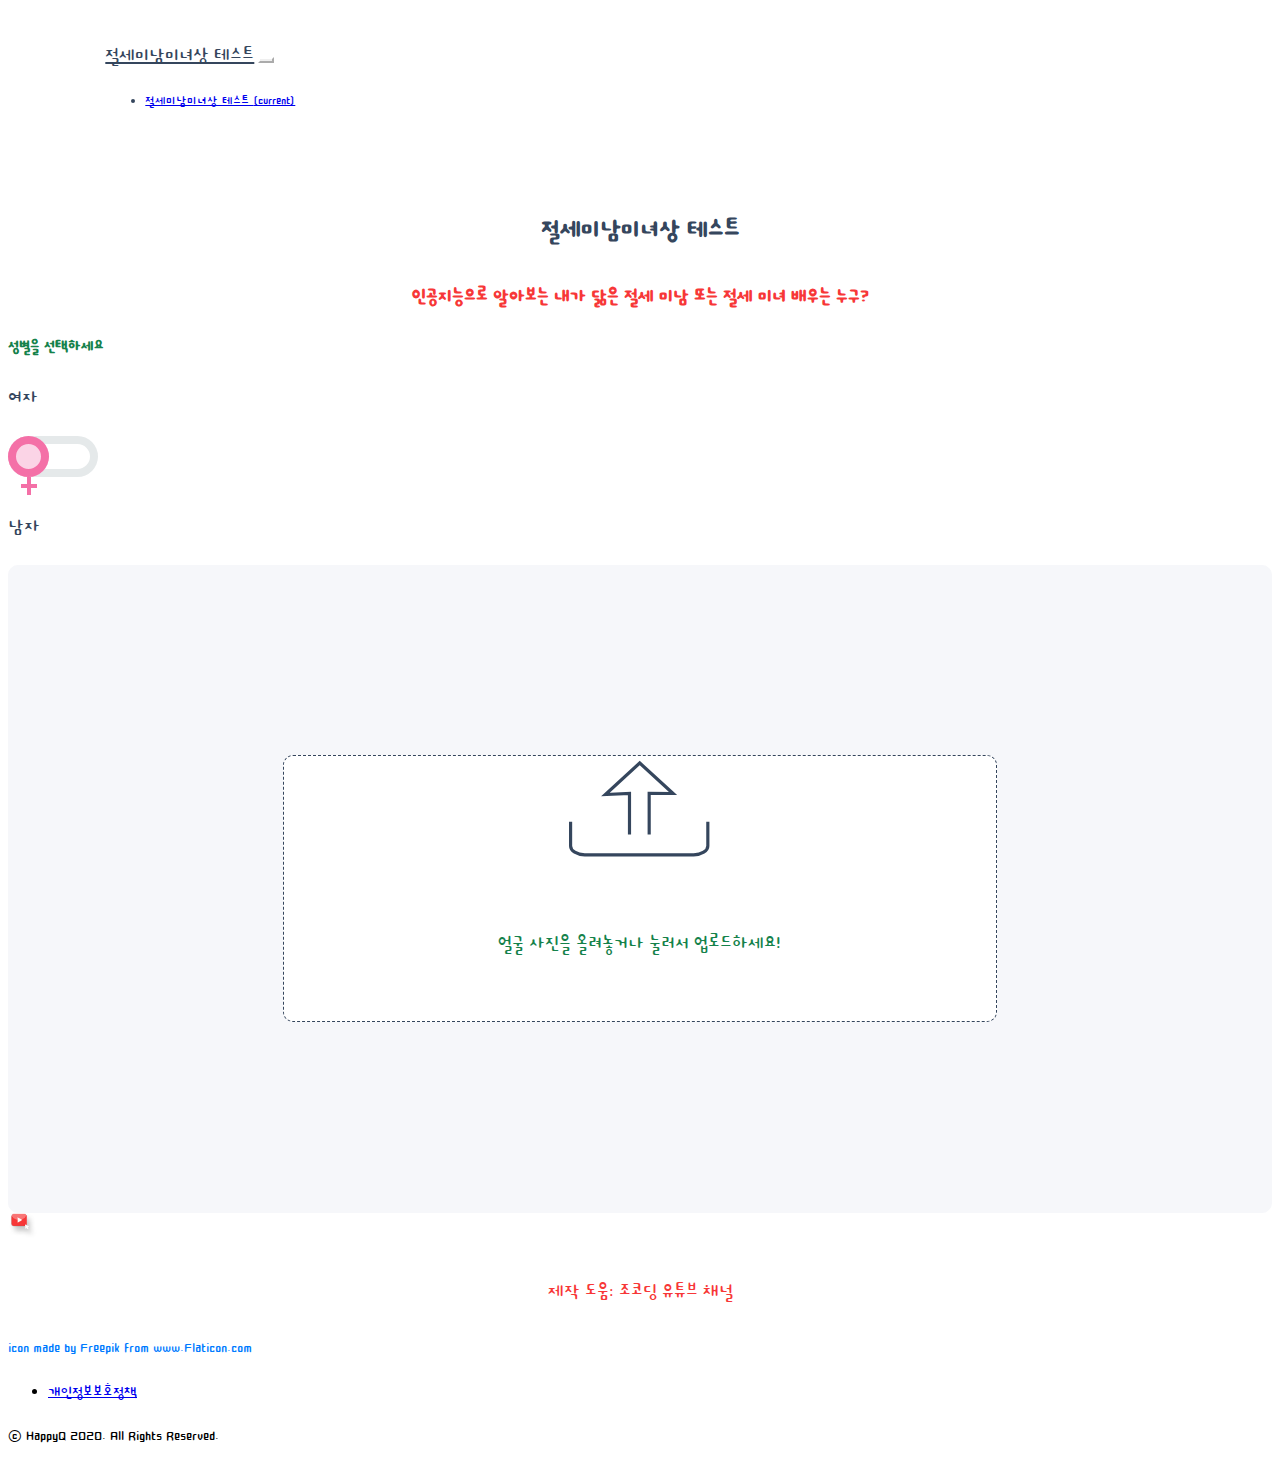
==== commit 4bff2598: "link delete, ad delete" ====
--- a/index.html
+++ b/index.html
@@ -34,12 +34,14 @@
                         <span class="sr-only">(current)</span>
                     </a>
                 </li>
+				<!--
                 <li class="nav-item active">
                     <a class="nav-link" href="https://teachablemachine.withgoogle.com/">Teachable Machine</a>
                 </li>
                 <li class="nav-item active">
                     <a class="nav-link" href="https://github.com/">GitHub</a>
                 </li>
+				-->
             </ul>
         </div>
     </nav>
@@ -98,13 +100,15 @@
     </section>
     <section class="favicon pb-3">
         <div class="container d-flex flex-row-reverse align-items-center">
-            <a href="https://www.flaticon.com/kr/" title="Flaticon">icon made by Freepik from www.Flaticon.com</a>
+            <p>icon made by Freepik from www.Flaticon.com</p>
         </div>
     </section>
+	<!--
     <div class="ad-banner-A">
         <ins class="kakao_ad_area" style="display:none;" data-ad-unit="DAN-1jefyl84mcqch" data-ad-width="320" data-ad-height="100"></ins>
         <script type="text/javascript" src="//t1.daumcdn.net/kas/static/ba.min.js" async></script>
     </div>
+	-->
     <div id="disqus_thread"></div>
     <script>
         /**
--- a/style.css
+++ b/style.css
@@ -187,6 +187,7 @@
 
 .favicon {
     font-size: 1.2rem;
+	color: #007bff;
 }
 
 .drag-text {
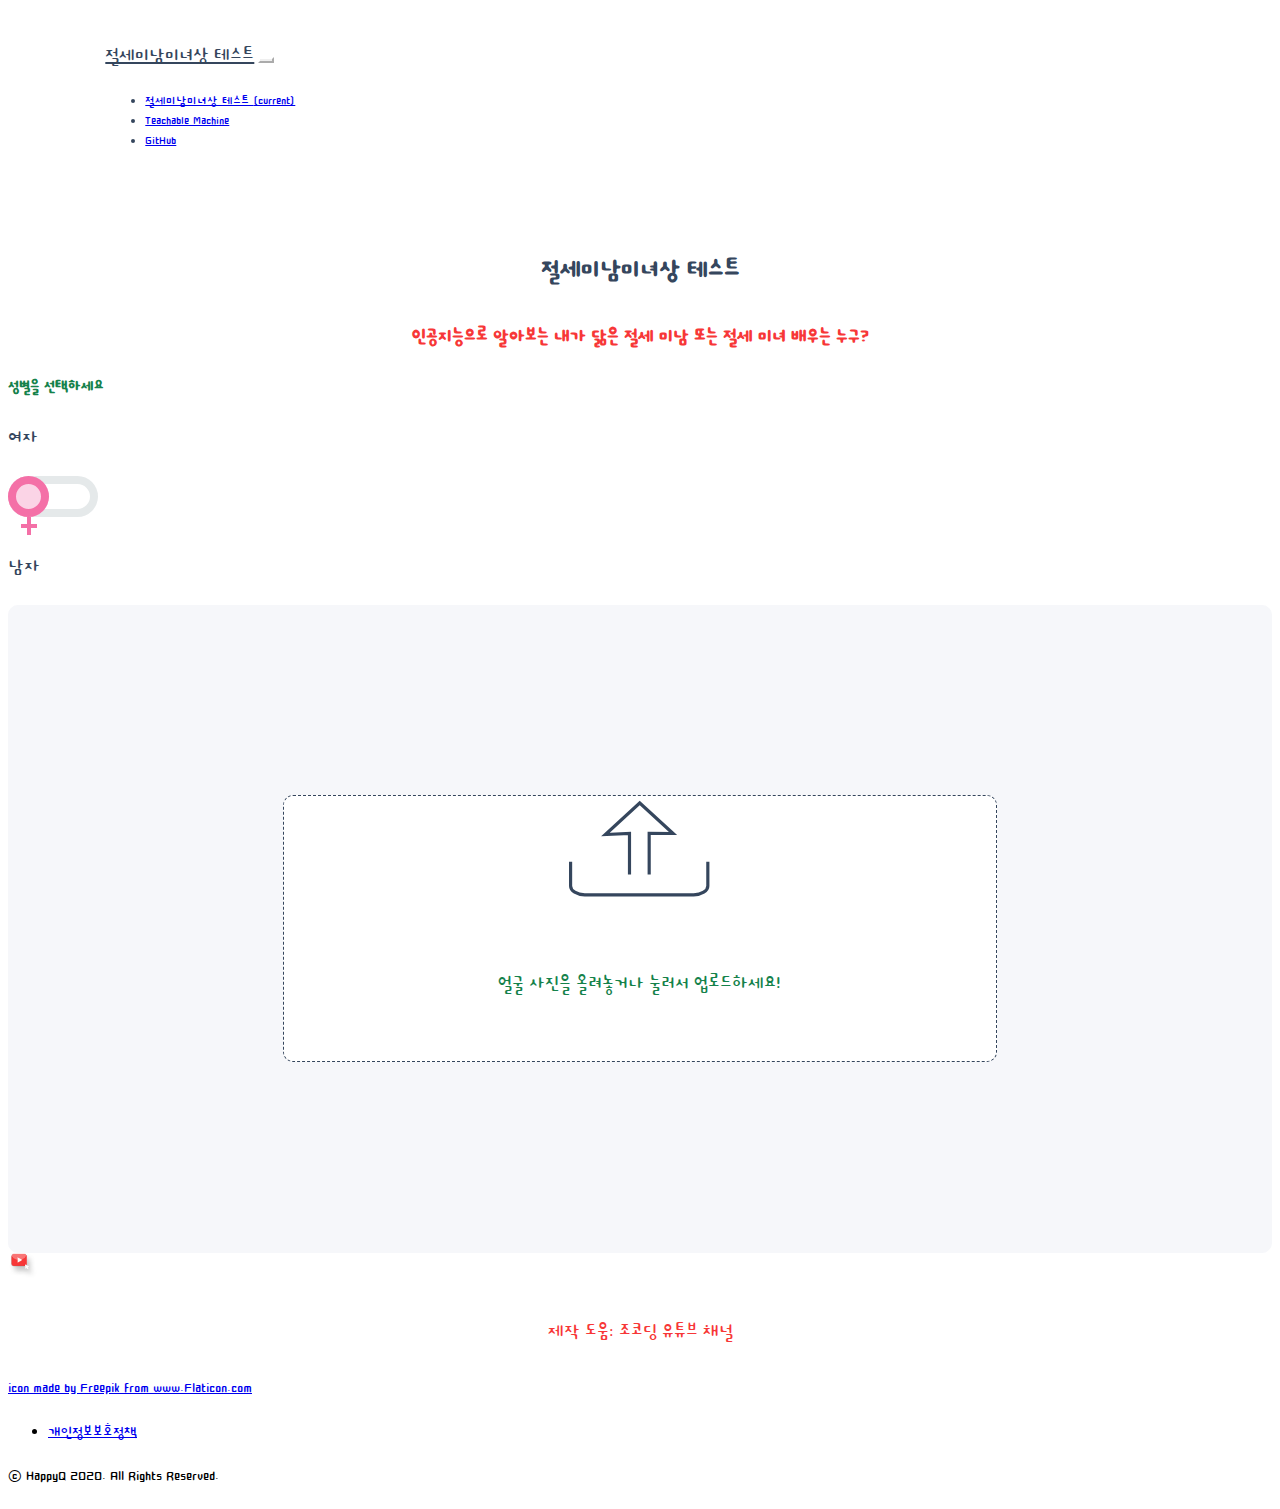
==== commit a22a9dee: "links&kakao ad on" ====
--- a/index.html
+++ b/index.html
@@ -34,14 +34,12 @@
                         <span class="sr-only">(current)</span>
                     </a>
                 </li>
-				<!--
                 <li class="nav-item active">
                     <a class="nav-link" href="https://teachablemachine.withgoogle.com/">Teachable Machine</a>
                 </li>
                 <li class="nav-item active">
                     <a class="nav-link" href="https://github.com/">GitHub</a>
                 </li>
-				-->
             </ul>
         </div>
     </nav>
@@ -100,15 +98,13 @@
     </section>
     <section class="favicon pb-3">
         <div class="container d-flex flex-row-reverse align-items-center">
-            <p>icon made by Freepik from www.Flaticon.com</p>
+            <a href="https://www.flaticon.com/kr/" title="Flaticon">icon made by Freepik from www.Flaticon.com</a>
         </div>
     </section>
-	<!--
     <div class="ad-banner-A">
         <ins class="kakao_ad_area" style="display:none;" data-ad-unit="DAN-1jefyl84mcqch" data-ad-width="320" data-ad-height="100"></ins>
         <script type="text/javascript" src="//t1.daumcdn.net/kas/static/ba.min.js" async></script>
     </div>
-	-->
     <div id="disqus_thread"></div>
     <script>
         /**
